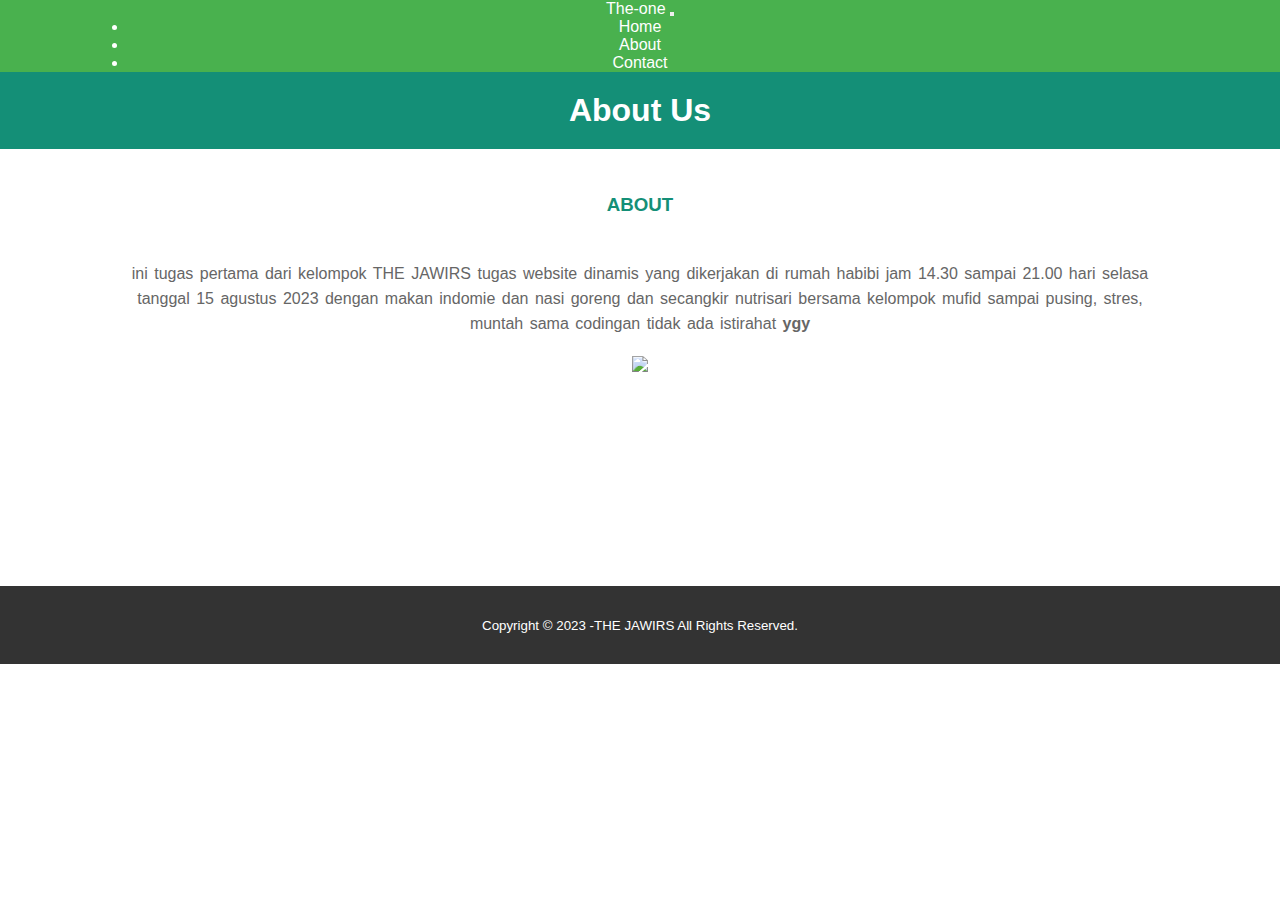
==== about.html @ 30374e48 "about" ====
<!DOCTYPE html>
<html>
<head>
	<meta charset="utf-8">
	<meta name="viewport" content="width=device-width, initial-scale=1">
	<title>Dzulfikar Nurfikri</title>
	<link rel="stylesheet" type="text/css" href="sytle.css">
	<link href="https://cdn.jsdelivr.net/npm/bootstrap@5.3.1/dist/css/bootstrap.min.css" rel="stylesheet" integrity="sha384-4bw+/aepP/YC94hEpVNVgiZdgIC5+VKNBQNGCHeKRQN+PtmoHDEXuppvnDJzQIu9" crossorigin="anonymous">
</head>
<body>
	<nav class="navbar navbar-expand-lg navbar-light shadow" style="background-color: rgb(73, 177, 78);">
        <div class="container">
          <a class="navbar-brand" href="#">The-one</a>
          <button class="navbar-toggler" type="button" data-bs-toggle="collapse" data-bs-target="#navbarNav" aria-controls="navbarNav" aria-expanded="false" aria-label="Toggle navigation">
            <span class="navbar-toggler-icon"></span>
          </button>
          <div class="collapse navbar-collapse" id="navbarNav">
            <ul class="navbar-nav ms-auto">
              <li class="nav-item">
                <a class="nav-link  href="#">Home</a>
              </li>
              <li class="nav-item">
                <a class="nav-link active" aria-current="page" href="#">About</a>
              </li>
              <li class="nav-item">
                <a class="nav-link" href="kontak.html">Contact</a>
              </li>
              
            </ul>
          </div>
        </div>
      </nav>
	<div class="bg-loader">
		<div class="loader"></div>
  </div>
	<section class="label">
		<div class="container">
			<h1>About Us</h1>
		</div>
	</section>
	<section class="about">
		<div class="container">
			<h3>ABOUT</h3>
			<p>ini tugas pertama dari kelompok THE JAWIRS tugas website dinamis yang dikerjakan di rumah habibi jam 14.30 sampai 21.00 hari selasa tanggal 15 agustus 2023 dengan makan indomie dan nasi goreng dan secangkir nutrisari bersama kelompok mufid sampai pusing, stres, muntah sama codingan tidak ada istirahat <strong> ygy </strong></p>
			<img src="kumpul.jpg"
		</div> 
	</section>
	<footer>
		<div class="container">
			<small>Copyright &copy; 2023 -THE JAWIRS All Rights Reserved.</small>
		</div>
	</footer>
</body>
</html>
---- sytle.css ----
* {
	padding:0;
	margin:0;
	font-family: sans-serif;
}
a {
	color: inherit;
	text-decoration: none;
}
.container {
	color: #fff;
	width:80%;
	text-align: center;
	margin:0 auto;
}
.container:after {
	content:'';
	display: block;
	clear: both;
}
section h1 {
	text-align: center;
	padding:20px 0;
	color: #ffffff;
	margin-bottom: 25px;
}
section h3 {
	text-align: center;
	padding:20px 0;
	color: #148F77;
	margin-bottom: 25px;
}
.about,
.service {
	padding-bottom: 100px;
}
.about p {
	color: #666;
	word-spacing: 2px;
	line-height: 25px;
	margin-bottom: 20px;
	text-align: center;
}

.label {
	background-color: #148F77;
	color: #fff;
}
footer {
	margin-top: 110px;
	padding:30px 0;
	background-color: #333;
	color: #fff;
	text-align: center;
	
}
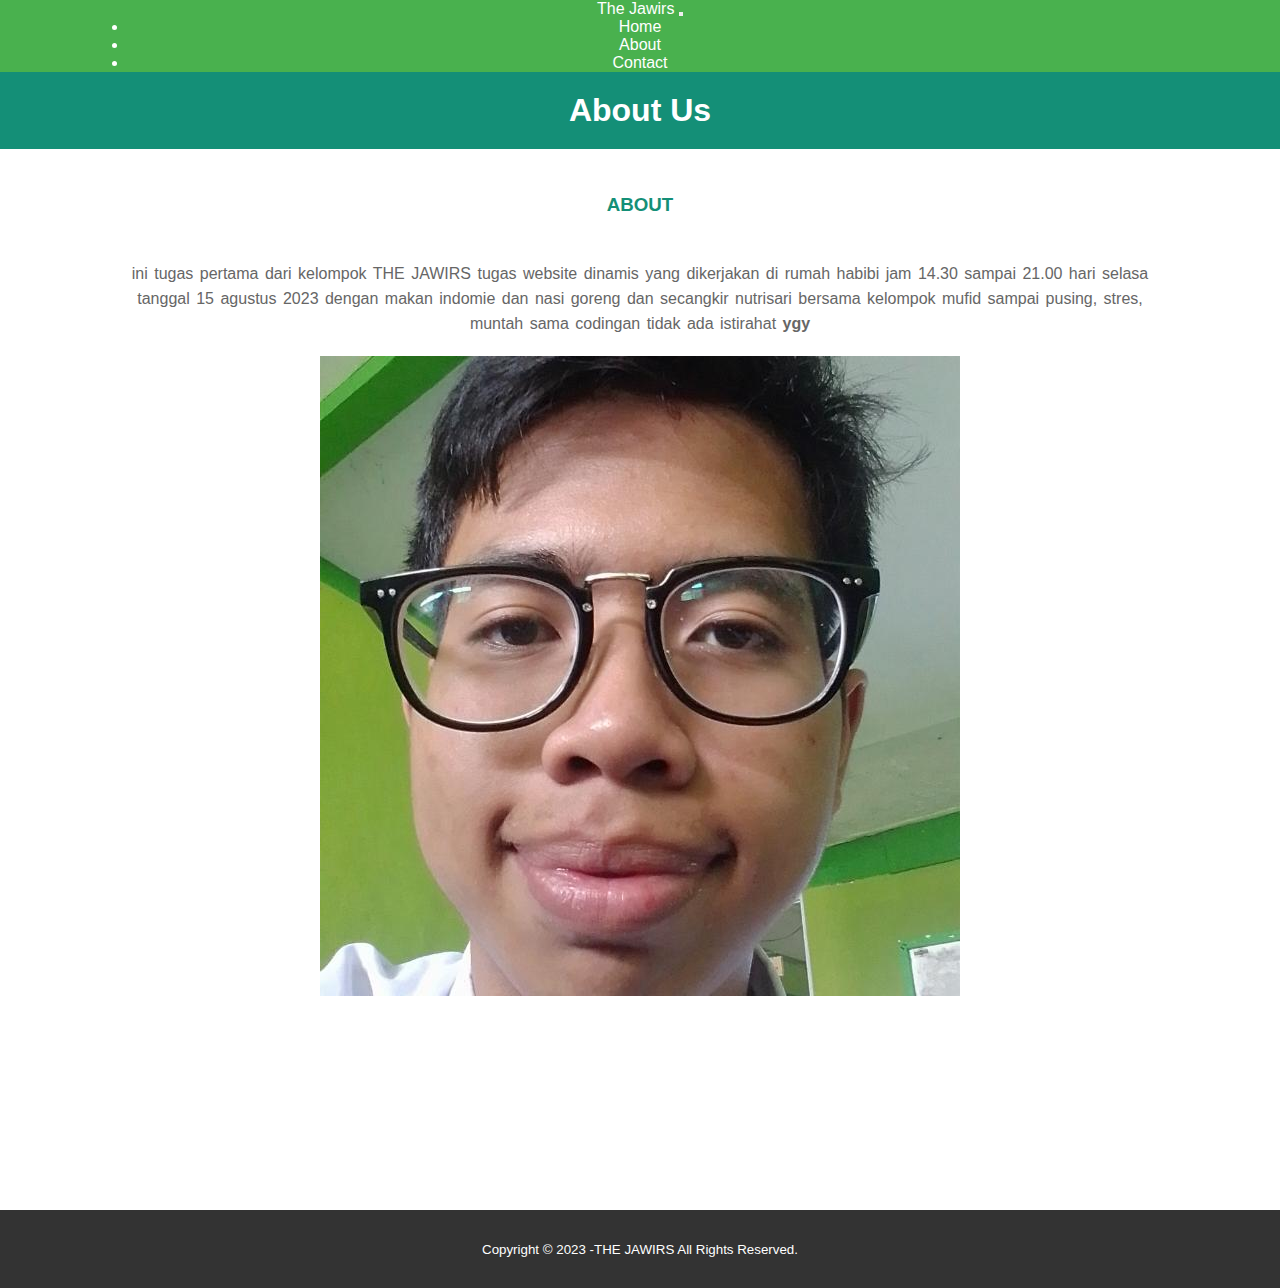
==== commit 80dc6ee0: "final" ====
--- a/about.html
+++ b/about.html
@@ -1,54 +1,56 @@
 <!DOCTYPE html>
 <html>
-<head>
-	<meta charset="utf-8">
-	<meta name="viewport" content="width=device-width, initial-scale=1">
-	<title>Dzulfikar Nurfikri</title>
-	<link rel="stylesheet" type="text/css" href="sytle.css">
-	<link href="https://cdn.jsdelivr.net/npm/bootstrap@5.3.1/dist/css/bootstrap.min.css" rel="stylesheet" integrity="sha384-4bw+/aepP/YC94hEpVNVgiZdgIC5+VKNBQNGCHeKRQN+PtmoHDEXuppvnDJzQIu9" crossorigin="anonymous">
-</head>
-<body>
-	<nav class="navbar navbar-expand-lg navbar-light shadow" style="background-color: rgb(73, 177, 78);">
-        <div class="container">
-          <a class="navbar-brand" href="#">The-one</a>
-          <button class="navbar-toggler" type="button" data-bs-toggle="collapse" data-bs-target="#navbarNav" aria-controls="navbarNav" aria-expanded="false" aria-label="Toggle navigation">
-            <span class="navbar-toggler-icon"></span>
-          </button>
-          <div class="collapse navbar-collapse" id="navbarNav">
-            <ul class="navbar-nav ms-auto">
-              <li class="nav-item">
-                <a class="nav-link  href="#">Home</a>
-              </li>
-              <li class="nav-item">
-                <a class="nav-link active" aria-current="page" href="#">About</a>
-              </li>
-              <li class="nav-item">
-                <a class="nav-link" href="kontak.html">Contact</a>
-              </li>
-              
-            </ul>
-          </div>
+  <head>
+    <meta charset="utf-8" />
+    <meta name="viewport" content="width=device-width, initial-scale=1" />
+    <title>About - The Jawirs</title>
+    <link rel="stylesheet" type="text/css" href="about.css" />
+    <link href="https://cdn.jsdelivr.net/npm/bootstrap@5.3.1/dist/css/bootstrap.min.css" rel="stylesheet" integrity="sha384-4bw+/aepP/YC94hEpVNVgiZdgIC5+VKNBQNGCHeKRQN+PtmoHDEXuppvnDJzQIu9" crossorigin="anonymous" />
+  </head>
+  <body>
+    <nav class="navbar navbar-expand-lg navbar-light shadow" style="background-color: rgb(73, 177, 78)">
+      <div class="container">
+        <a class="navbar-brand" href="index.html">The Jawirs</a>
+        <button class="navbar-toggler" type="button" data-bs-toggle="collapse" data-bs-target="#navbarNav" aria-controls="navbarNav" aria-expanded="false" aria-label="Toggle navigation">
+          <span class="navbar-toggler-icon"></span>
+        </button>
+        <div class="collapse navbar-collapse" id="navbarNav">
+          <ul class="navbar-nav ms-auto">
+            <li class="nav-item">
+              <a class="nav-link" href="index.html">Home</a>
+            </li>
+            <li class="nav-item">
+              <a class="nav-link active" aria-current="page" href="about.html">About</a>
+            </li>
+            <li class="nav-item">
+              <a class="nav-link" href="kontak.html">Contact</a>
+            </li>
+          </ul>
         </div>
-      </nav>
-	<div class="bg-loader">
-		<div class="loader"></div>
-  </div>
-	<section class="label">
-		<div class="container">
-			<h1>About Us</h1>
-		</div>
-	</section>
-	<section class="about">
-		<div class="container">
-			<h3>ABOUT</h3>
-			<p>ini tugas pertama dari kelompok THE JAWIRS tugas website dinamis yang dikerjakan di rumah habibi jam 14.30 sampai 21.00 hari selasa tanggal 15 agustus 2023 dengan makan indomie dan nasi goreng dan secangkir nutrisari bersama kelompok mufid sampai pusing, stres, muntah sama codingan tidak ada istirahat <strong> ygy </strong></p>
-			<img src="kumpul.jpg"
-		</div> 
-	</section>
-	<footer>
-		<div class="container">
-			<small>Copyright &copy; 2023 -THE JAWIRS All Rights Reserved.</small>
-		</div>
-	</footer>
-</body>
-</html>+      </div>
+    </nav>
+    <div class="bg-loader">
+      <div class="loader"></div>
+    </div>
+    <section class="label">
+      <div class="container">
+        <h1>About Us</h1>
+      </div>
+    </section>
+    <section class="about">
+      <div class="container">
+        <h3>ABOUT</h3>
+        <p>
+          ini tugas pertama dari kelompok THE JAWIRS tugas website dinamis yang dikerjakan di rumah habibi jam 14.30 sampai 21.00 hari selasa tanggal 15 agustus 2023 dengan makan indomie dan nasi goreng dan secangkir nutrisari bersama
+          kelompok mufid sampai pusing, stres, muntah sama codingan tidak ada istirahat <strong> ygy </strong>
+        </p>
+        <img src="home foto.jpg"
+      </div>
+    </section>
+    <footer>
+      <div class="container">
+        <small>Copyright &copy; 2023 -THE JAWIRS All Rights Reserved.</small>
+      </div>
+    </footer>
+  </body>
+</html>
--- a/about.css
+++ b/about.css
@@ -0,0 +1,55 @@
+* {
+  padding: 0;
+  margin: 0;
+  font-family: sans-serif;
+}
+a {
+  color: inherit;
+  text-decoration: none;
+}
+.container {
+  color: #fff;
+  width: 80%;
+  text-align: center;
+  margin: 0 auto;
+}
+.container:after {
+  content: "";
+  display: block;
+  clear: both;
+}
+section h1 {
+  text-align: center;
+  padding: 20px 0;
+  color: #ffffff;
+  margin-bottom: 25px;
+}
+section h3 {
+  text-align: center;
+  padding: 20px 0;
+  color: #148f77;
+  margin-bottom: 25px;
+}
+.about,
+.service {
+  padding-bottom: 100px;
+}
+.about p {
+  color: #666;
+  word-spacing: 2px;
+  line-height: 25px;
+  margin-bottom: 20px;
+  text-align: center;
+}
+
+.label {
+  background-color: #148f77;
+  color: #fff;
+}
+footer {
+  margin-top: 110px;
+  padding: 30px 0;
+  background-color: #333;
+  color: #fff;
+  text-align: center;
+}
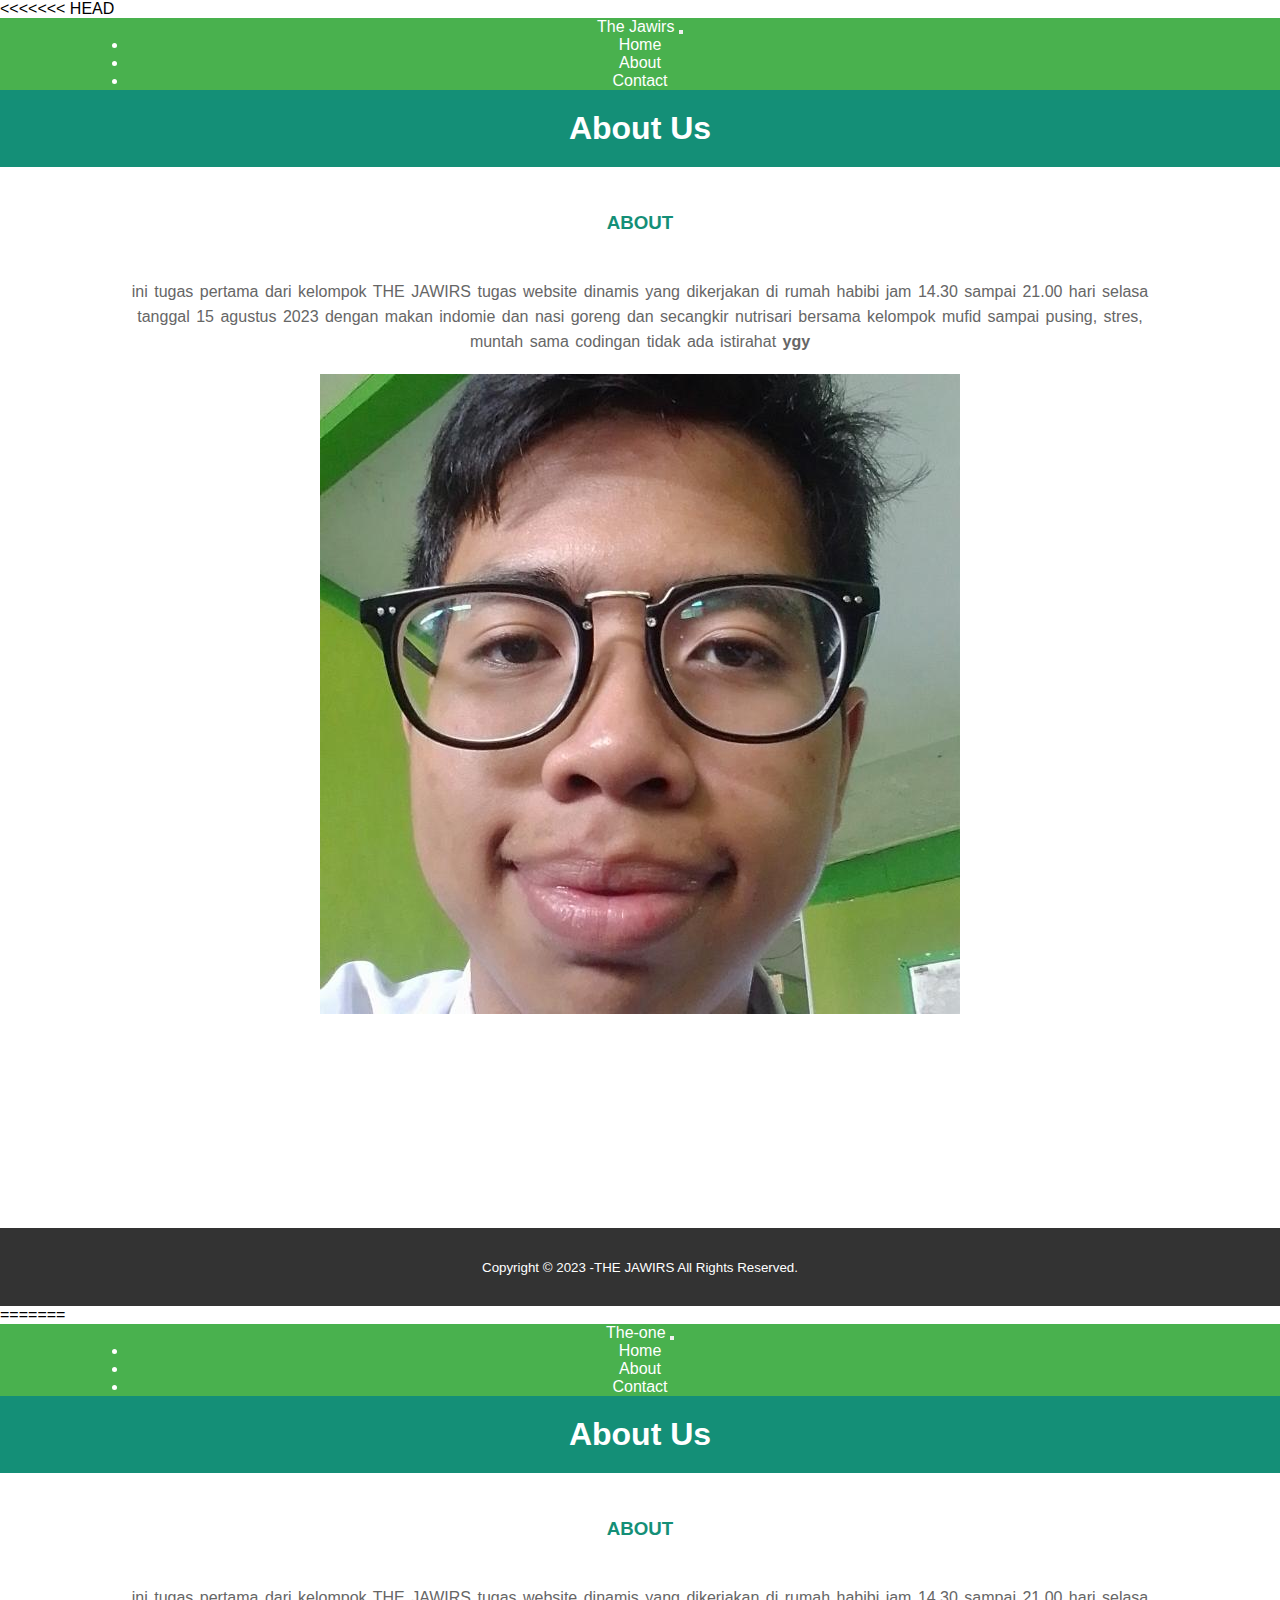
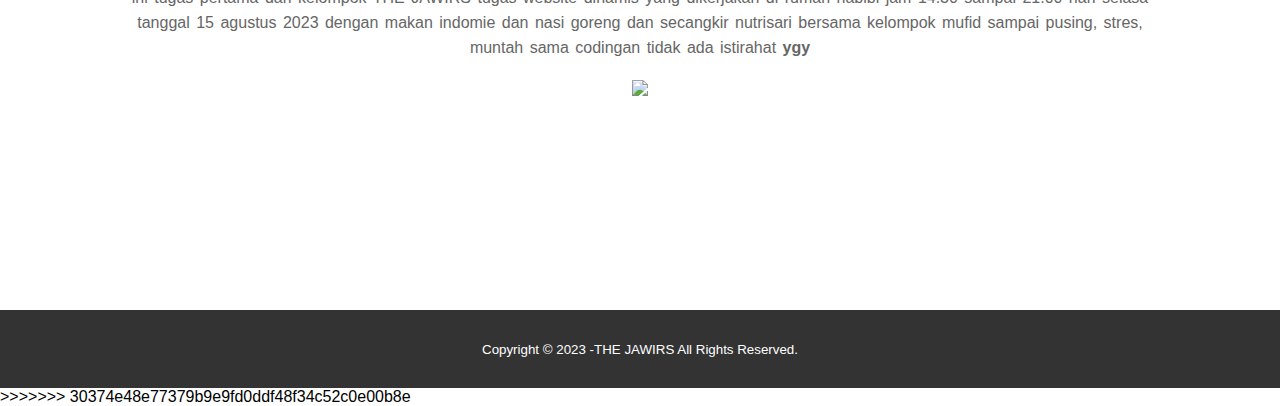
==== commit 1d6230f7: "Merge branch 'main' of https://github.com/iqbllnotfound/Web" ====
--- a/about.html
+++ b/about.html
@@ -1,5 +1,6 @@
 <!DOCTYPE html>
 <html>
+<<<<<<< HEAD
   <head>
     <meta charset="utf-8" />
     <meta name="viewport" content="width=device-width, initial-scale=1" />
@@ -54,3 +55,57 @@
     </footer>
   </body>
 </html>
+=======
+<head>
+	<meta charset="utf-8">
+	<meta name="viewport" content="width=device-width, initial-scale=1">
+	<title>Dzulfikar Nurfikri</title>
+	<link rel="stylesheet" type="text/css" href="sytle.css">
+	<link href="https://cdn.jsdelivr.net/npm/bootstrap@5.3.1/dist/css/bootstrap.min.css" rel="stylesheet" integrity="sha384-4bw+/aepP/YC94hEpVNVgiZdgIC5+VKNBQNGCHeKRQN+PtmoHDEXuppvnDJzQIu9" crossorigin="anonymous">
+</head>
+<body>
+	<nav class="navbar navbar-expand-lg navbar-light shadow" style="background-color: rgb(73, 177, 78);">
+        <div class="container">
+          <a class="navbar-brand" href="#">The-one</a>
+          <button class="navbar-toggler" type="button" data-bs-toggle="collapse" data-bs-target="#navbarNav" aria-controls="navbarNav" aria-expanded="false" aria-label="Toggle navigation">
+            <span class="navbar-toggler-icon"></span>
+          </button>
+          <div class="collapse navbar-collapse" id="navbarNav">
+            <ul class="navbar-nav ms-auto">
+              <li class="nav-item">
+                <a class="nav-link  href="#">Home</a>
+              </li>
+              <li class="nav-item">
+                <a class="nav-link active" aria-current="page" href="#">About</a>
+              </li>
+              <li class="nav-item">
+                <a class="nav-link" href="kontak.html">Contact</a>
+              </li>
+              
+            </ul>
+          </div>
+        </div>
+      </nav>
+	<div class="bg-loader">
+		<div class="loader"></div>
+  </div>
+	<section class="label">
+		<div class="container">
+			<h1>About Us</h1>
+		</div>
+	</section>
+	<section class="about">
+		<div class="container">
+			<h3>ABOUT</h3>
+			<p>ini tugas pertama dari kelompok THE JAWIRS tugas website dinamis yang dikerjakan di rumah habibi jam 14.30 sampai 21.00 hari selasa tanggal 15 agustus 2023 dengan makan indomie dan nasi goreng dan secangkir nutrisari bersama kelompok mufid sampai pusing, stres, muntah sama codingan tidak ada istirahat <strong> ygy </strong></p>
+			<img src="kumpul.jpg"
+		</div> 
+	</section>
+	<footer>
+		<div class="container">
+			<small>Copyright &copy; 2023 -THE JAWIRS All Rights Reserved.</small>
+		</div>
+	</footer>
+</body>
+</html>
+>>>>>>> 30374e48e77379b9e9fd0ddf48f34c52c0e00b8e
--- a/sytle.css
+++ b/sytle.css
@@ -0,0 +1,56 @@
+* {
+	padding:0;
+	margin:0;
+	font-family: sans-serif;
+}
+a {
+	color: inherit;
+	text-decoration: none;
+}
+.container {
+	color: #fff;
+	width:80%;
+	text-align: center;
+	margin:0 auto;
+}
+.container:after {
+	content:'';
+	display: block;
+	clear: both;
+}
+section h1 {
+	text-align: center;
+	padding:20px 0;
+	color: #ffffff;
+	margin-bottom: 25px;
+}
+section h3 {
+	text-align: center;
+	padding:20px 0;
+	color: #148F77;
+	margin-bottom: 25px;
+}
+.about,
+.service {
+	padding-bottom: 100px;
+}
+.about p {
+	color: #666;
+	word-spacing: 2px;
+	line-height: 25px;
+	margin-bottom: 20px;
+	text-align: center;
+}
+
+.label {
+	background-color: #148F77;
+	color: #fff;
+}
+footer {
+	margin-top: 110px;
+	padding:30px 0;
+	background-color: #333;
+	color: #fff;
+	text-align: center;
+	
+}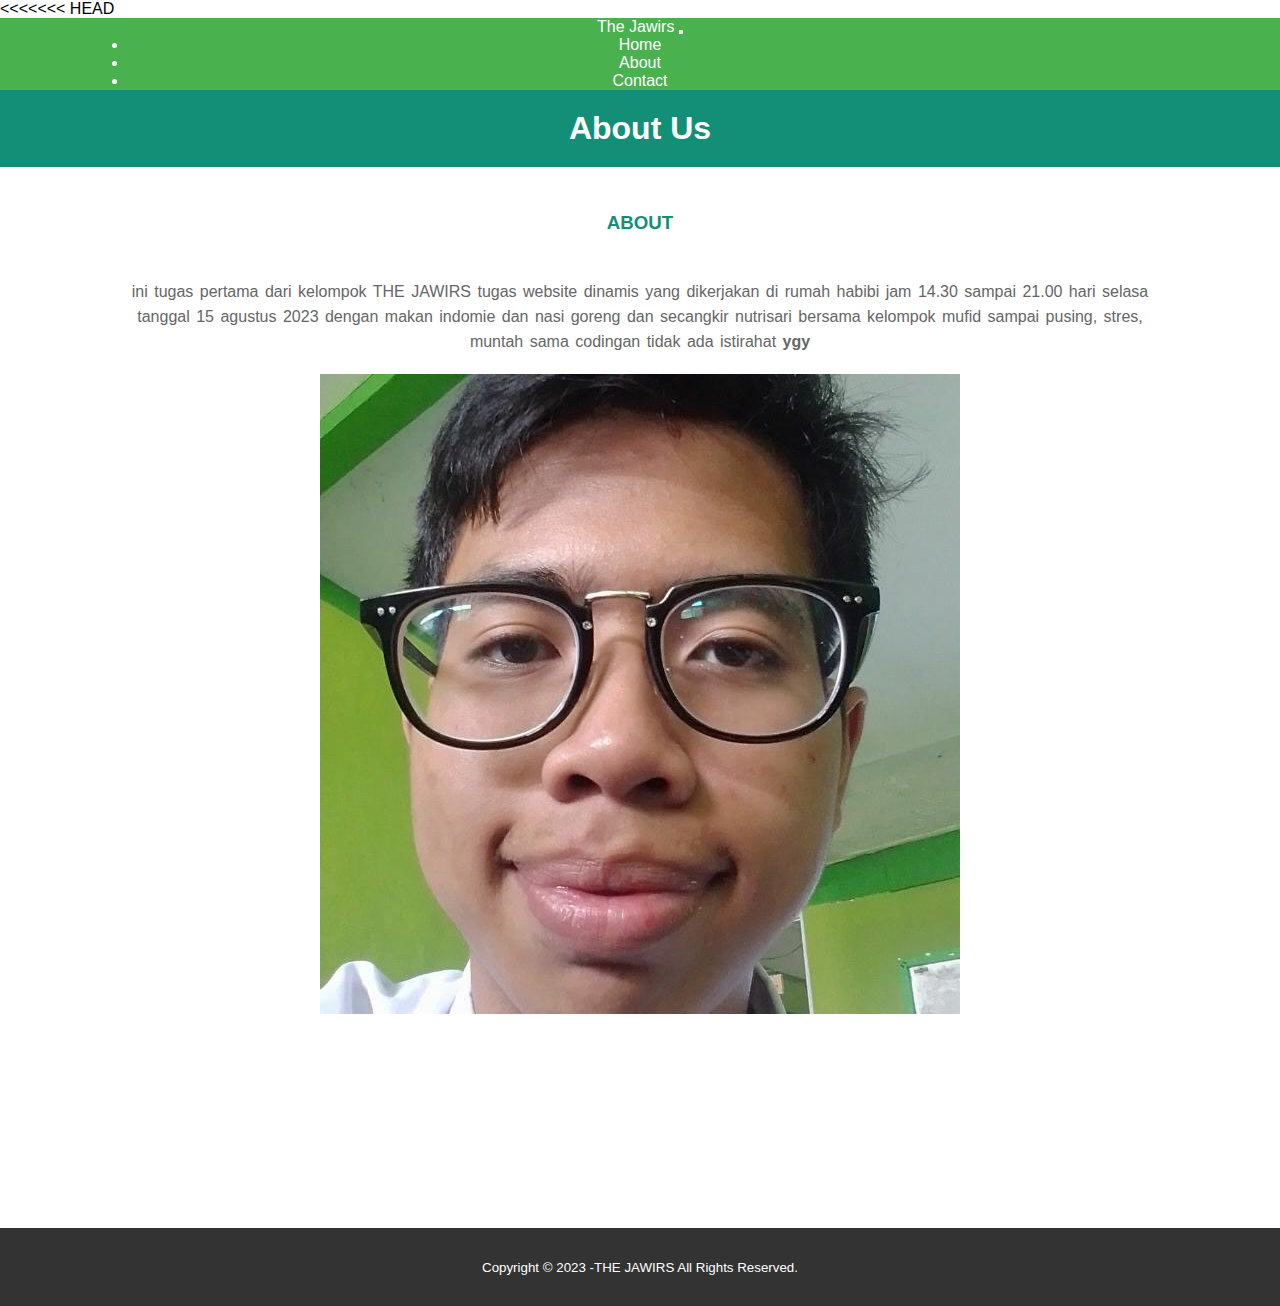
==== commit 2d3807cf: "final" ====
--- a/about.html
+++ b/about.html
@@ -1,6 +1,6 @@
 <!DOCTYPE html>
 <html>
-<<<<<<< HEAD
+  <<<<<<< HEAD
   <head>
     <meta charset="utf-8" />
     <meta name="viewport" content="width=device-width, initial-scale=1" />
@@ -55,57 +55,3 @@
     </footer>
   </body>
 </html>
-=======
-<head>
-	<meta charset="utf-8">
-	<meta name="viewport" content="width=device-width, initial-scale=1">
-	<title>Dzulfikar Nurfikri</title>
-	<link rel="stylesheet" type="text/css" href="sytle.css">
-	<link href="https://cdn.jsdelivr.net/npm/bootstrap@5.3.1/dist/css/bootstrap.min.css" rel="stylesheet" integrity="sha384-4bw+/aepP/YC94hEpVNVgiZdgIC5+VKNBQNGCHeKRQN+PtmoHDEXuppvnDJzQIu9" crossorigin="anonymous">
-</head>
-<body>
-	<nav class="navbar navbar-expand-lg navbar-light shadow" style="background-color: rgb(73, 177, 78);">
-        <div class="container">
-          <a class="navbar-brand" href="#">The-one</a>
-          <button class="navbar-toggler" type="button" data-bs-toggle="collapse" data-bs-target="#navbarNav" aria-controls="navbarNav" aria-expanded="false" aria-label="Toggle navigation">
-            <span class="navbar-toggler-icon"></span>
-          </button>
-          <div class="collapse navbar-collapse" id="navbarNav">
-            <ul class="navbar-nav ms-auto">
-              <li class="nav-item">
-                <a class="nav-link  href="#">Home</a>
-              </li>
-              <li class="nav-item">
-                <a class="nav-link active" aria-current="page" href="#">About</a>
-              </li>
-              <li class="nav-item">
-                <a class="nav-link" href="kontak.html">Contact</a>
-              </li>
-              
-            </ul>
-          </div>
-        </div>
-      </nav>
-	<div class="bg-loader">
-		<div class="loader"></div>
-  </div>
-	<section class="label">
-		<div class="container">
-			<h1>About Us</h1>
-		</div>
-	</section>
-	<section class="about">
-		<div class="container">
-			<h3>ABOUT</h3>
-			<p>ini tugas pertama dari kelompok THE JAWIRS tugas website dinamis yang dikerjakan di rumah habibi jam 14.30 sampai 21.00 hari selasa tanggal 15 agustus 2023 dengan makan indomie dan nasi goreng dan secangkir nutrisari bersama kelompok mufid sampai pusing, stres, muntah sama codingan tidak ada istirahat <strong> ygy </strong></p>
-			<img src="kumpul.jpg"
-		</div> 
-	</section>
-	<footer>
-		<div class="container">
-			<small>Copyright &copy; 2023 -THE JAWIRS All Rights Reserved.</small>
-		</div>
-	</footer>
-</body>
-</html>
->>>>>>> 30374e48e77379b9e9fd0ddf48f34c52c0e00b8e
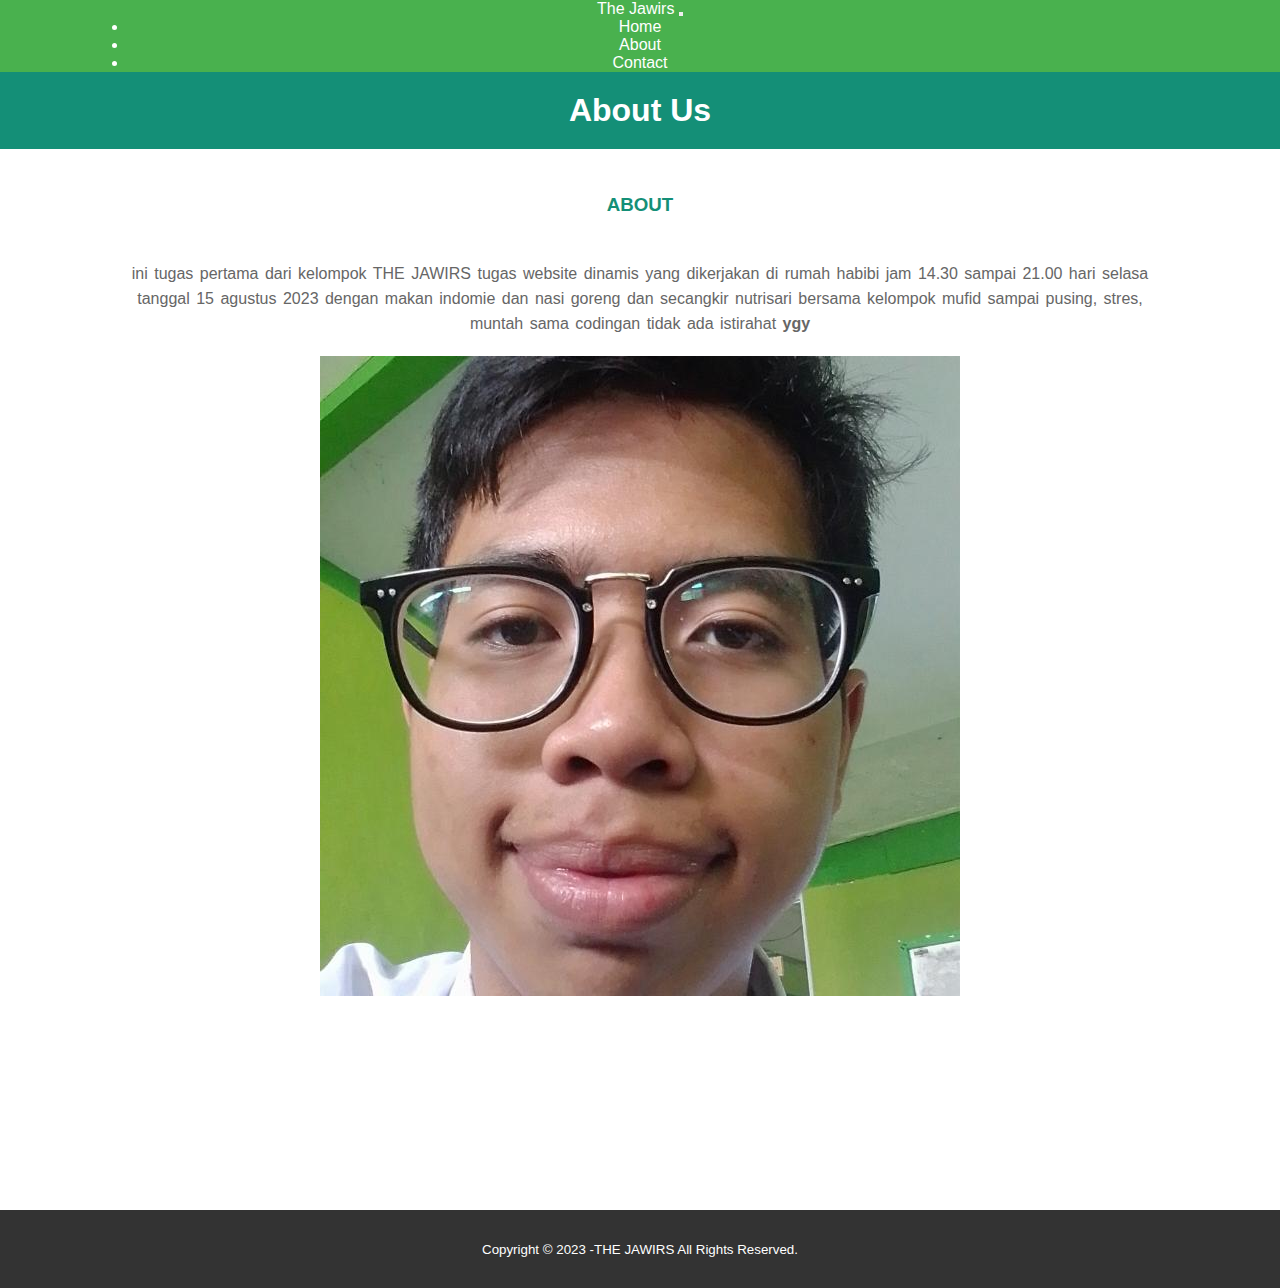
==== commit 9abd39be: "final" ====
--- a/about.html
+++ b/about.html
@@ -1,6 +1,5 @@
 <!DOCTYPE html>
 <html>
-  <<<<<<< HEAD
   <head>
     <meta charset="utf-8" />
     <meta name="viewport" content="width=device-width, initial-scale=1" />
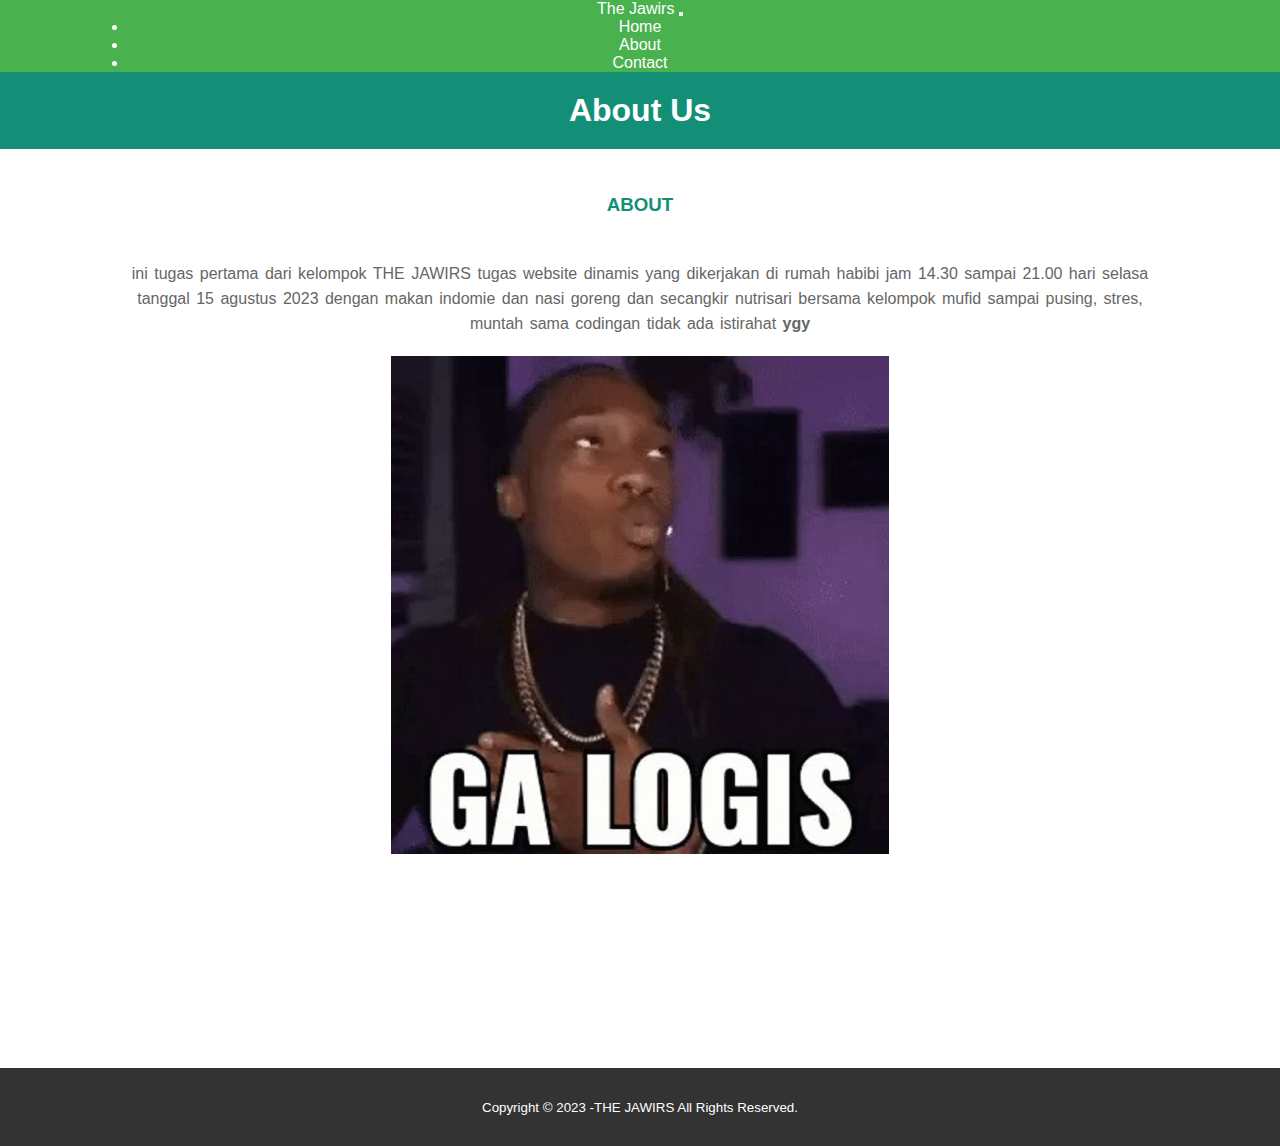
==== commit c2319ca5: "ga logis" ====
--- a/about.html
+++ b/about.html
@@ -44,7 +44,7 @@
           ini tugas pertama dari kelompok THE JAWIRS tugas website dinamis yang dikerjakan di rumah habibi jam 14.30 sampai 21.00 hari selasa tanggal 15 agustus 2023 dengan makan indomie dan nasi goreng dan secangkir nutrisari bersama
           kelompok mufid sampai pusing, stres, muntah sama codingan tidak ada istirahat <strong> ygy </strong>
         </p>
-        <img src="home foto.jpg"
+        <img src="ga logis.jpg" />
       </div>
     </section>
     <footer>
